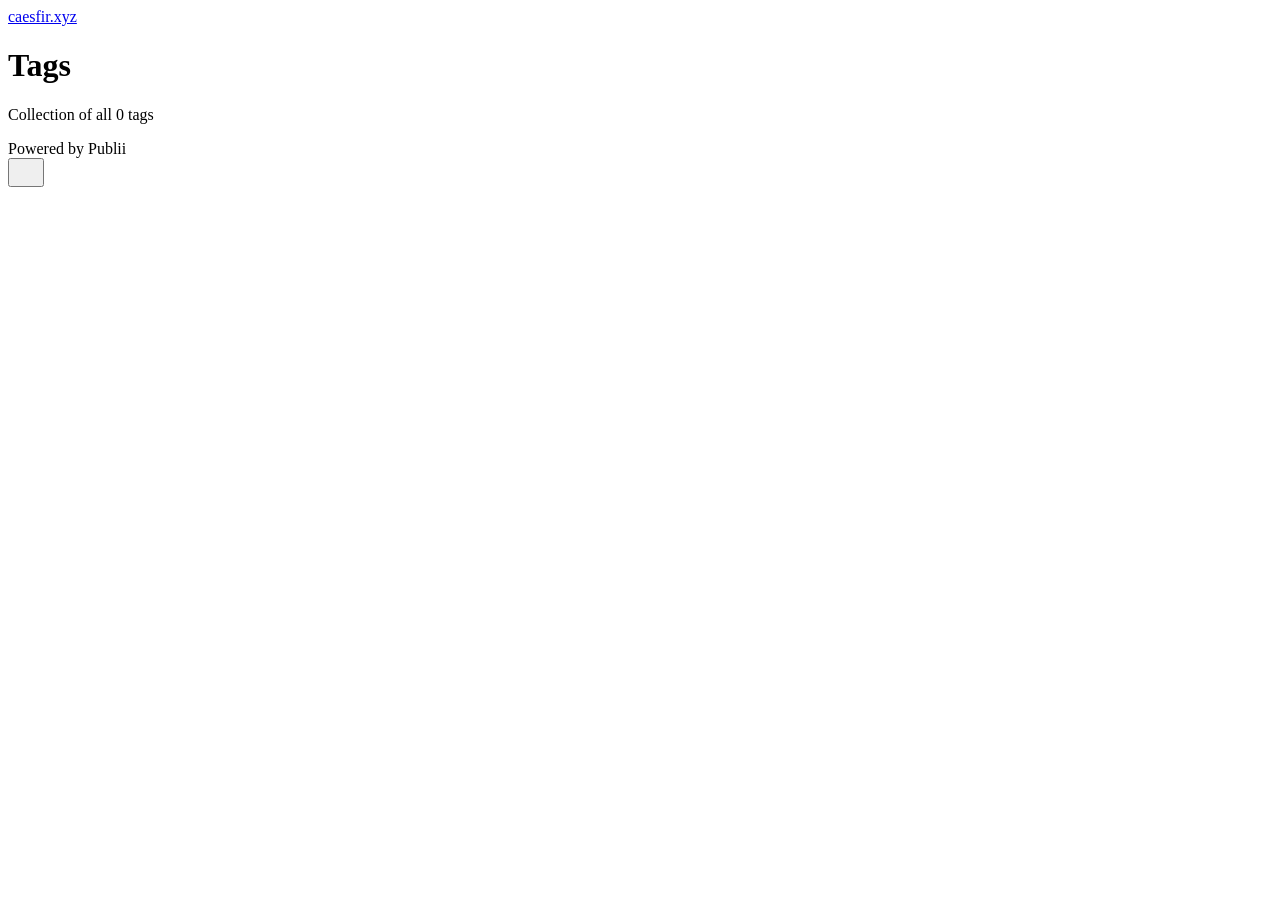
==== tags/index.html @ 0c2de48b "Updated from Publii" ====
<!DOCTYPE html><html lang="en-gb"><head><meta charset="utf-8"><meta http-equiv="X-UA-Compatible" content="IE=edge"><meta name="viewport" content="width=device-width,initial-scale=1"><title>All tags - caesfir.xyz</title><meta name="robots" content="noindex, follow"><meta name="generator" content="Publii Open-Source CMS for Static Site"><link rel="alternate" type="application/atom+xml" href="https://caesfir.xyz/feed.xml" title="caesfir.xyz - RSS"><link rel="alternate" type="application/json" href="https://caesfir.xyz/feed.json" title="caesfir.xyz - JSON"><meta property="og:title" content="caesfir.xyz"><meta property="og:site_name" content="caesfir.xyz"><meta property="og:description" content=""><meta property="og:url" content="https://caesfir.xyz/tags/"><meta property="og:type" content="website"><link rel="stylesheet" href="https://caesfir.xyz/assets/css/style.css?v=a0ba884548820066dfadd8416036abba"><script type="application/ld+json">{"@context":"http://schema.org","@type":"Organization","name":"caesfir.xyz","url":"https://caesfir.xyz/"}</script><noscript><style>img[loading] {
                    opacity: 1;
                }</style></noscript></head><body class="tags-template"><header class="top js-header"><a class="logo" href="https://caesfir.xyz/">caesfir.xyz</a></header><main class="page page--tags"><div class="hero hero--noimage"><header class="hero__content"><div class="wrapper"><h1>Tags</h1><p class="page__desc">Collection of all 0 tags</p></div></header></div><div class="wrapper"><ul class="feed feed--grid"></ul></div></main><footer class="footer"><div class="wrapper"><div class="footer__copyright">Powered by Publii</div><button id="backToTop" class="footer__bttop" aria-label="Back to top" title="Back to top"><svg width="20" height="20"><use xlink:href="https://caesfir.xyz/assets/svg/svg-map.svg#toparrow"/></svg></button></div></footer><script defer="defer" src="https://caesfir.xyz/assets/js/scripts.min.js?v=dafec4f87fead6718cb125f0b0fc8441"></script><script>window.publiiThemeMenuConfig={mobileMenuMode:'sidebar',animationSpeed:300,submenuWidth: 'auto',doubleClickTime:500,mobileMenuExpandableSubmenus:true,relatedContainerForOverlayMenuSelector:'.top'};</script><script>var images = document.querySelectorAll('img[loading]');
        for (var i = 0; i < images.length; i++) {
            if (images[i].complete) {
                images[i].classList.add('is-loaded');
            } else {
                images[i].addEventListener('load', function () {
                    this.classList.add('is-loaded');
                }, false);
            }
        }</script></body></html>
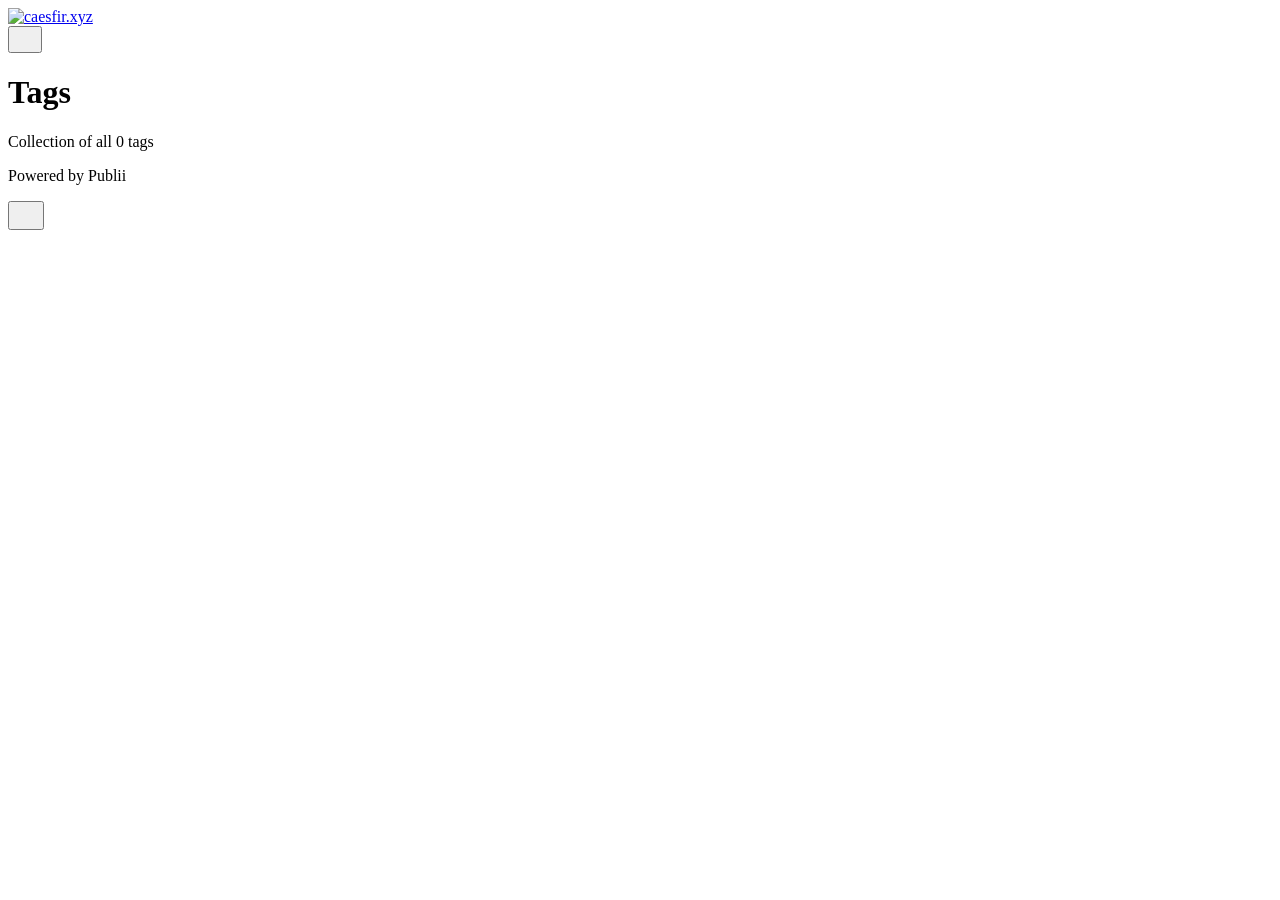
==== commit 99cf821a: "Updated from Publii" ====
--- a/tags/index.html
+++ b/tags/index.html
@@ -1,6 +1,6 @@
-<!DOCTYPE html><html lang="en-gb"><head><meta charset="utf-8"><meta http-equiv="X-UA-Compatible" content="IE=edge"><meta name="viewport" content="width=device-width,initial-scale=1"><title>All tags - caesfir.xyz</title><meta name="robots" content="noindex, follow"><meta name="generator" content="Publii Open-Source CMS for Static Site"><link rel="alternate" type="application/atom+xml" href="https://caesfir.xyz/feed.xml" title="caesfir.xyz - RSS"><link rel="alternate" type="application/json" href="https://caesfir.xyz/feed.json" title="caesfir.xyz - JSON"><meta property="og:title" content="caesfir.xyz"><meta property="og:site_name" content="caesfir.xyz"><meta property="og:description" content=""><meta property="og:url" content="https://caesfir.xyz/tags/"><meta property="og:type" content="website"><link rel="stylesheet" href="https://caesfir.xyz/assets/css/style.css?v=a0ba884548820066dfadd8416036abba"><script type="application/ld+json">{"@context":"http://schema.org","@type":"Organization","name":"caesfir.xyz","url":"https://caesfir.xyz/"}</script><noscript><style>img[loading] {
+<!DOCTYPE html><html lang="en-us"><head><meta charset="utf-8"><meta http-equiv="X-UA-Compatible" content="IE=edge"><meta name="viewport" content="width=device-width,initial-scale=1"><title>All tags - caesfir.xyz</title><meta name="robots" content="noindex, follow"><meta name="generator" content="Publii Open-Source CMS for Static Site"><link rel="alternate" type="application/atom+xml" href="https://caesfir.xyz/feed.xml" title="caesfir.xyz - RSS"><link rel="alternate" type="application/json" href="https://caesfir.xyz/feed.json" title="caesfir.xyz - JSON"><meta property="og:title" content="caesfir.xyz"><meta property="og:image" content="https://caesfir.xyz/media/website/favicon.png"><meta property="og:image:width" content="32"><meta property="og:image:height" content="32"><meta property="og:site_name" content="caesfir.xyz"><meta property="og:description" content=""><meta property="og:url" content="https://caesfir.xyz/tags/"><meta property="og:type" content="website"><link rel="shortcut icon" href="https://caesfir.xyz/media/website/favicon-2.png" type="image/png"><link rel="preload" href="https://caesfir.xyz/assets/dynamic/fonts/quicksand/quicksand.woff2" as="font" type="font/woff2" crossorigin><link rel="stylesheet" href="https://caesfir.xyz/assets/css/style.css?v=849ce7175c9da2f8302eb9b6c1390448"><script type="application/ld+json">{"@context":"http://schema.org","@type":"Organization","name":"caesfir.xyz","logo":"https://caesfir.xyz/media/website/favicon.png","url":"https://caesfir.xyz/","sameAs":[]}</script><noscript><style>img[loading] {
                     opacity: 1;
-                }</style></noscript></head><body class="tags-template"><header class="top js-header"><a class="logo" href="https://caesfir.xyz/">caesfir.xyz</a></header><main class="page page--tags"><div class="hero hero--noimage"><header class="hero__content"><div class="wrapper"><h1>Tags</h1><p class="page__desc">Collection of all 0 tags</p></div></header></div><div class="wrapper"><ul class="feed feed--grid"></ul></div></main><footer class="footer"><div class="wrapper"><div class="footer__copyright">Powered by Publii</div><button id="backToTop" class="footer__bttop" aria-label="Back to top" title="Back to top"><svg width="20" height="20"><use xlink:href="https://caesfir.xyz/assets/svg/svg-map.svg#toparrow"/></svg></button></div></footer><script defer="defer" src="https://caesfir.xyz/assets/js/scripts.min.js?v=dafec4f87fead6718cb125f0b0fc8441"></script><script>window.publiiThemeMenuConfig={mobileMenuMode:'sidebar',animationSpeed:300,submenuWidth: 'auto',doubleClickTime:500,mobileMenuExpandableSubmenus:true,relatedContainerForOverlayMenuSelector:'.top'};</script><script>var images = document.querySelectorAll('img[loading]');
+                }</style></noscript></head><body class="tags-template"><header class="top js-header"><a class="logo" href="https://caesfir.xyz/"><img src="https://caesfir.xyz/media/website/favicon.png" alt="caesfir.xyz" width="32" height="32"></a><div class="search"><div class="search__overlay js-search-overlay"><div class="wrapper search__overlay-inner"></div></div><button class="search__btn btn--icon js-search-btn" aria-label="Search"><svg height="18" width="18" role="presentation" focusable="false"><use xlink:href="https://caesfir.xyz/assets/svg/svg-map.svg#search"/></svg></button></div></header><main class="page page--tags"><div class="hero hero--noimage"><header class="hero__content"><div class="wrapper"><h1>Tags</h1><p class="page__desc">Collection of all 0 tags</p></div></header></div><div class="wrapper"><ul class="feed feed--grid"></ul></div></main><footer class="footer"><div class="wrapper"><div class="footer__copyright"><p>Powered by Publii</p></div><div class="footer__social"></div><button id="backToTop" class="footer__bttop" aria-label="Back to top" title="Back to top"><svg width="20" height="20"><use xlink:href="https://caesfir.xyz/assets/svg/svg-map.svg#toparrow"/></svg></button></div></footer><script defer="defer" src="https://caesfir.xyz/assets/js/scripts.min.js?v=dafec4f87fead6718cb125f0b0fc8441"></script><script>window.publiiThemeMenuConfig={mobileMenuMode:'sidebar',animationSpeed:300,submenuWidth: 'auto',doubleClickTime:500,mobileMenuExpandableSubmenus:true,relatedContainerForOverlayMenuSelector:'.top'};</script><script>var images = document.querySelectorAll('img[loading]');
         for (var i = 0; i < images.length; i++) {
             if (images[i].complete) {
                 images[i].classList.add('is-loaded');
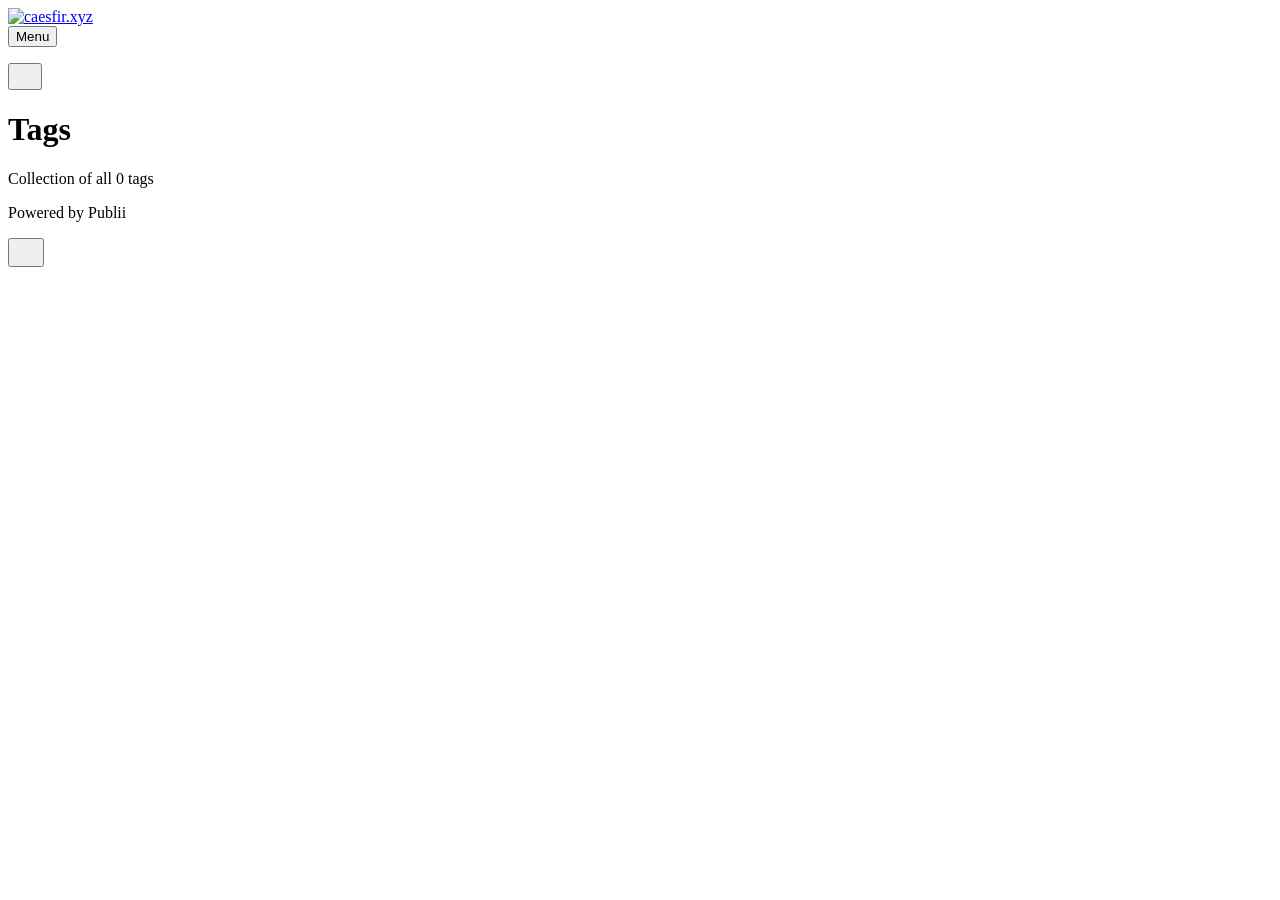
==== commit b4bb9cb6: "Updated from Publii" ====
--- a/tags/index.html
+++ b/tags/index.html
@@ -1,6 +1,6 @@
-<!DOCTYPE html><html lang="en-us"><head><meta charset="utf-8"><meta http-equiv="X-UA-Compatible" content="IE=edge"><meta name="viewport" content="width=device-width,initial-scale=1"><title>All tags - caesfir.xyz</title><meta name="robots" content="noindex, follow"><meta name="generator" content="Publii Open-Source CMS for Static Site"><link rel="alternate" type="application/atom+xml" href="https://caesfir.xyz/feed.xml" title="caesfir.xyz - RSS"><link rel="alternate" type="application/json" href="https://caesfir.xyz/feed.json" title="caesfir.xyz - JSON"><meta property="og:title" content="caesfir.xyz"><meta property="og:image" content="https://caesfir.xyz/media/website/favicon.png"><meta property="og:image:width" content="32"><meta property="og:image:height" content="32"><meta property="og:site_name" content="caesfir.xyz"><meta property="og:description" content=""><meta property="og:url" content="https://caesfir.xyz/tags/"><meta property="og:type" content="website"><link rel="shortcut icon" href="https://caesfir.xyz/media/website/favicon-2.png" type="image/png"><link rel="preload" href="https://caesfir.xyz/assets/dynamic/fonts/quicksand/quicksand.woff2" as="font" type="font/woff2" crossorigin><link rel="stylesheet" href="https://caesfir.xyz/assets/css/style.css?v=849ce7175c9da2f8302eb9b6c1390448"><script type="application/ld+json">{"@context":"http://schema.org","@type":"Organization","name":"caesfir.xyz","logo":"https://caesfir.xyz/media/website/favicon.png","url":"https://caesfir.xyz/","sameAs":[]}</script><noscript><style>img[loading] {
+<!DOCTYPE html><html lang="en-us"><head><meta charset="utf-8"><meta http-equiv="X-UA-Compatible" content="IE=edge"><meta name="viewport" content="width=device-width,initial-scale=1"><title>All tags - caesfir.xyz</title><meta name="robots" content="noindex, follow"><meta name="generator" content="Publii Open-Source CMS for Static Site"><link rel="alternate" type="application/atom+xml" href="https://caesfir.xyz/feed.xml" title="caesfir.xyz - RSS"><link rel="alternate" type="application/json" href="https://caesfir.xyz/feed.json" title="caesfir.xyz - JSON"><meta property="og:title" content="caesfir.xyz"><meta property="og:image" content="https://caesfir.xyz/media/website/feral.png"><meta property="og:image:width" content="300"><meta property="og:image:height" content="300"><meta property="og:site_name" content="caesfir.xyz"><meta property="og:description" content=""><meta property="og:url" content="https://caesfir.xyz/tags/"><meta property="og:type" content="website"><link rel="shortcut icon" href="https://caesfir.xyz/media/website/favicon-2.png" type="image/png"><link rel="preload" href="https://caesfir.xyz/assets/dynamic/fonts/quicksand/quicksand.woff2" as="font" type="font/woff2" crossorigin><link rel="stylesheet" href="https://caesfir.xyz/assets/css/style.css?v=849ce7175c9da2f8302eb9b6c1390448"><script type="application/ld+json">{"@context":"http://schema.org","@type":"Organization","name":"caesfir.xyz","logo":"https://caesfir.xyz/media/website/feral.png","url":"https://caesfir.xyz/","sameAs":[]}</script><noscript><style>img[loading] {
                     opacity: 1;
-                }</style></noscript></head><body class="tags-template"><header class="top js-header"><a class="logo" href="https://caesfir.xyz/"><img src="https://caesfir.xyz/media/website/favicon.png" alt="caesfir.xyz" width="32" height="32"></a><div class="search"><div class="search__overlay js-search-overlay"><div class="wrapper search__overlay-inner"></div></div><button class="search__btn btn--icon js-search-btn" aria-label="Search"><svg height="18" width="18" role="presentation" focusable="false"><use xlink:href="https://caesfir.xyz/assets/svg/svg-map.svg#search"/></svg></button></div></header><main class="page page--tags"><div class="hero hero--noimage"><header class="hero__content"><div class="wrapper"><h1>Tags</h1><p class="page__desc">Collection of all 0 tags</p></div></header></div><div class="wrapper"><ul class="feed feed--grid"></ul></div></main><footer class="footer"><div class="wrapper"><div class="footer__copyright"><p>Powered by Publii</p></div><div class="footer__social"></div><button id="backToTop" class="footer__bttop" aria-label="Back to top" title="Back to top"><svg width="20" height="20"><use xlink:href="https://caesfir.xyz/assets/svg/svg-map.svg#toparrow"/></svg></button></div></footer><script defer="defer" src="https://caesfir.xyz/assets/js/scripts.min.js?v=dafec4f87fead6718cb125f0b0fc8441"></script><script>window.publiiThemeMenuConfig={mobileMenuMode:'sidebar',animationSpeed:300,submenuWidth: 'auto',doubleClickTime:500,mobileMenuExpandableSubmenus:true,relatedContainerForOverlayMenuSelector:'.top'};</script><script>var images = document.querySelectorAll('img[loading]');
+                }</style></noscript></head><body class="tags-template"><header class="top js-header"><a class="logo" href="https://caesfir.xyz/"><img src="https://caesfir.xyz/media/website/feral.png" alt="caesfir.xyz" width="300" height="300"></a><nav class="navbar js-navbar"><button class="navbar__toggle js-toggle" aria-label="Menu" aria-haspopup="true" aria-expanded="false"><span class="navbar__toggle-box"><span class="navbar__toggle-inner">Menu</span></span></button><ul class="navbar__menu"></ul></nav><div class="search"><div class="search__overlay js-search-overlay"><div class="wrapper search__overlay-inner"></div></div><button class="search__btn btn--icon js-search-btn" aria-label="Search"><svg height="18" width="18" role="presentation" focusable="false"><use xlink:href="https://caesfir.xyz/assets/svg/svg-map.svg#search"/></svg></button></div></header><main class="page page--tags"><div class="hero hero--noimage"><header class="hero__content"><div class="wrapper"><h1>Tags</h1><p class="page__desc">Collection of all 0 tags</p></div></header></div><div class="wrapper"><ul class="feed feed--grid"></ul></div></main><footer class="footer"><div class="wrapper"><nav class="footer__nav"><ul></ul></nav><div class="footer__copyright"><p>Powered by Publii</p></div><div class="footer__social"></div><button id="backToTop" class="footer__bttop" aria-label="Back to top" title="Back to top"><svg width="20" height="20"><use xlink:href="https://caesfir.xyz/assets/svg/svg-map.svg#toparrow"/></svg></button></div></footer><script defer="defer" src="https://caesfir.xyz/assets/js/scripts.min.js?v=dafec4f87fead6718cb125f0b0fc8441"></script><script>window.publiiThemeMenuConfig={mobileMenuMode:'sidebar',animationSpeed:300,submenuWidth: 'auto',doubleClickTime:500,mobileMenuExpandableSubmenus:true,relatedContainerForOverlayMenuSelector:'.top'};</script><script>var images = document.querySelectorAll('img[loading]');
         for (var i = 0; i < images.length; i++) {
             if (images[i].complete) {
                 images[i].classList.add('is-loaded');
